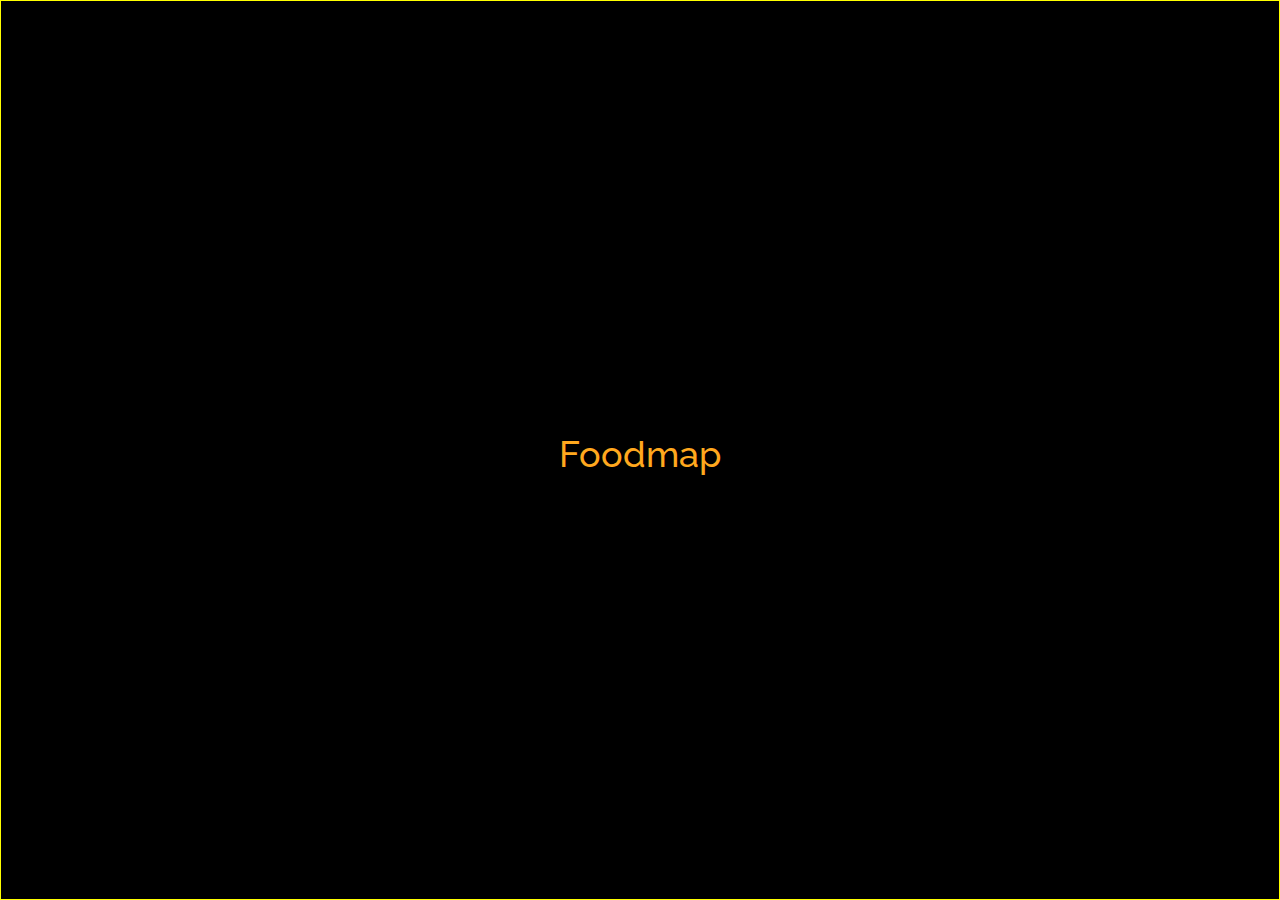
==== index.html @ 60642120 "Subiendo html-css" ====
<!DOCTYPE html>
<html lang="en">
<head>
	<meta charset="UTF-8">
	<meta name="viewport" content="width=device-width, initial-scale=1.0">
	<meta http-equiv="X-UA-Compatible" content="ie=edge">
	<link rel="stylesheet" href="vendors/bootstrap/css/bootstrap.min.css">
	<link href="https://fonts.googleapis.com/css?family=Raleway" rel="stylesheet">
	<link rel="stylesheet" href="css/main.css">
	<title>Foodmap</title>
</head>
<body class="grad100 container-flex-column vh100">
	 <div class="container">
			<div class="row">
				<div class="col-xs-12">
					<h1 class="text-center">Foodmap</h1>
				</div>
			</div>
		</div>
	</div>

	<script src="vendors/jquery/jquery-3.2.1.min.js"></script>	
	<script src="js/app.js"></script>
</body>
</html>
---- css/main.css ----
* {
	margin: 0px;
	padding: 0px;
	box-sizing: border-box;
	font-family: 'Raleway', sans-serif !important;
	color: #FFA81E;
}

.container-fluid {
	outline:  1px solid red;
	display:flex;
  justify-content: center;
}

.container-flex-column {
  display:flex;
  flex-direction: column;
  justify-content:center;
  padding: 1em;
  border:  1px solid yellow;
  height: 100vh;

}

.vh100 {
	height: 100vh;
	font-size: 50px;
}
.grad100 {
	background: #000;
}
.line {
	border: 2px solid #fff;
}
#food {
	margin: 3px;
}
#map {
	height: 150px;
}
.icon {
	font-size: 10px;
	color: red;
}
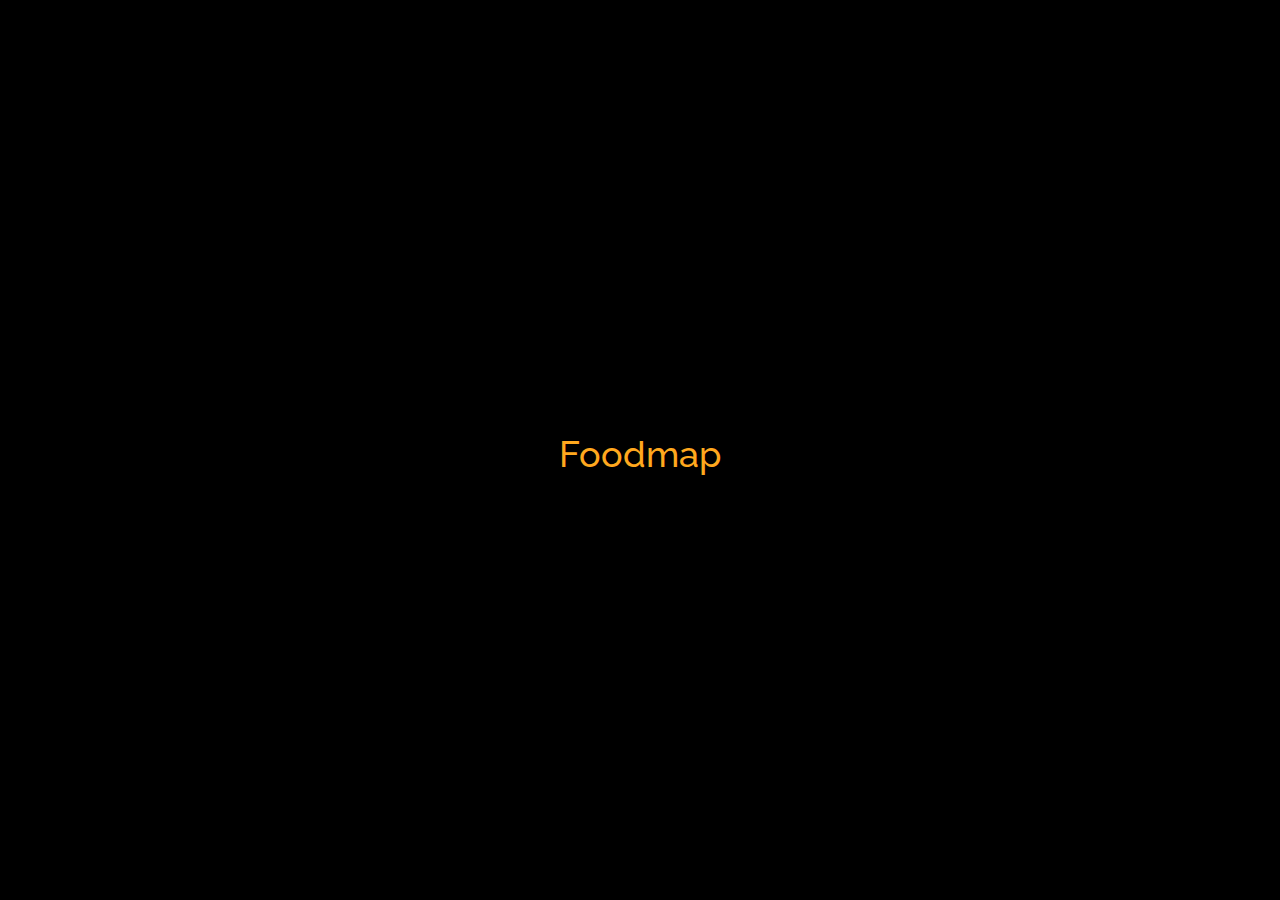
==== commit 4d08e673: "subiendo readme-identacion" ====
--- a/index.html
+++ b/index.html
@@ -6,20 +6,21 @@
 	<meta http-equiv="X-UA-Compatible" content="ie=edge">
 	<link rel="stylesheet" href="vendors/bootstrap/css/bootstrap.min.css">
 	<link href="https://fonts.googleapis.com/css?family=Raleway" rel="stylesheet">
+	<link rel="icon" href="assets/images/foodmap.ico">
 	<link rel="stylesheet" href="css/main.css">
 	<title>Foodmap</title>
 </head>
 <body class="grad100 container-flex-column vh100">
-	 <div class="container">
-			<div class="row">
-				<div class="col-xs-12">
-					<h1 class="text-center">Foodmap</h1>
-				</div>
+	<div class="container">
+		<div class="row">
+			<div class="col-xs-12">
+				<h1 class="text-center title">Foodmap</h1>
 			</div>
+		</div>
 		</div>
 	</div>
 
-	<script src="vendors/jquery/jquery-3.2.1.min.js"></script>	
+	<script src="vendors/jquery/jquery-3.2.1.min.js"></script>
 	<script src="js/app.js"></script>
 </body>
 </html>
--- a/css/main.css
+++ b/css/main.css
@@ -7,9 +7,10 @@
 }
 
 .container-fluid {
-	outline:  1px solid red;
+	/*outline:  1px solid red;*/
 	display:flex;
   justify-content: center;
+	margin: 1px;
 }
 
 .container-flex-column {
@@ -17,7 +18,7 @@
   flex-direction: column;
   justify-content:center;
   padding: 1em;
-  border:  1px solid yellow;
+  /*border:  1px solid yellow;*/
   height: 100vh;
 
 }
@@ -32,13 +33,18 @@
 .line {
 	border: 2px solid #fff;
 }
-#food {
-	margin: 3px;
+
+.map {
+	height: 120px;
 }
-#map {
-	height: 150px;
+/*contenedor de restaurantes*/
+.content {
+	margin-top: 20px;
+
 }
-.icon {
-	font-size: 10px;
-	color: red;
+.food {
+margin : 20px;
+height: 180px;
+width: 230px;
+
 }
